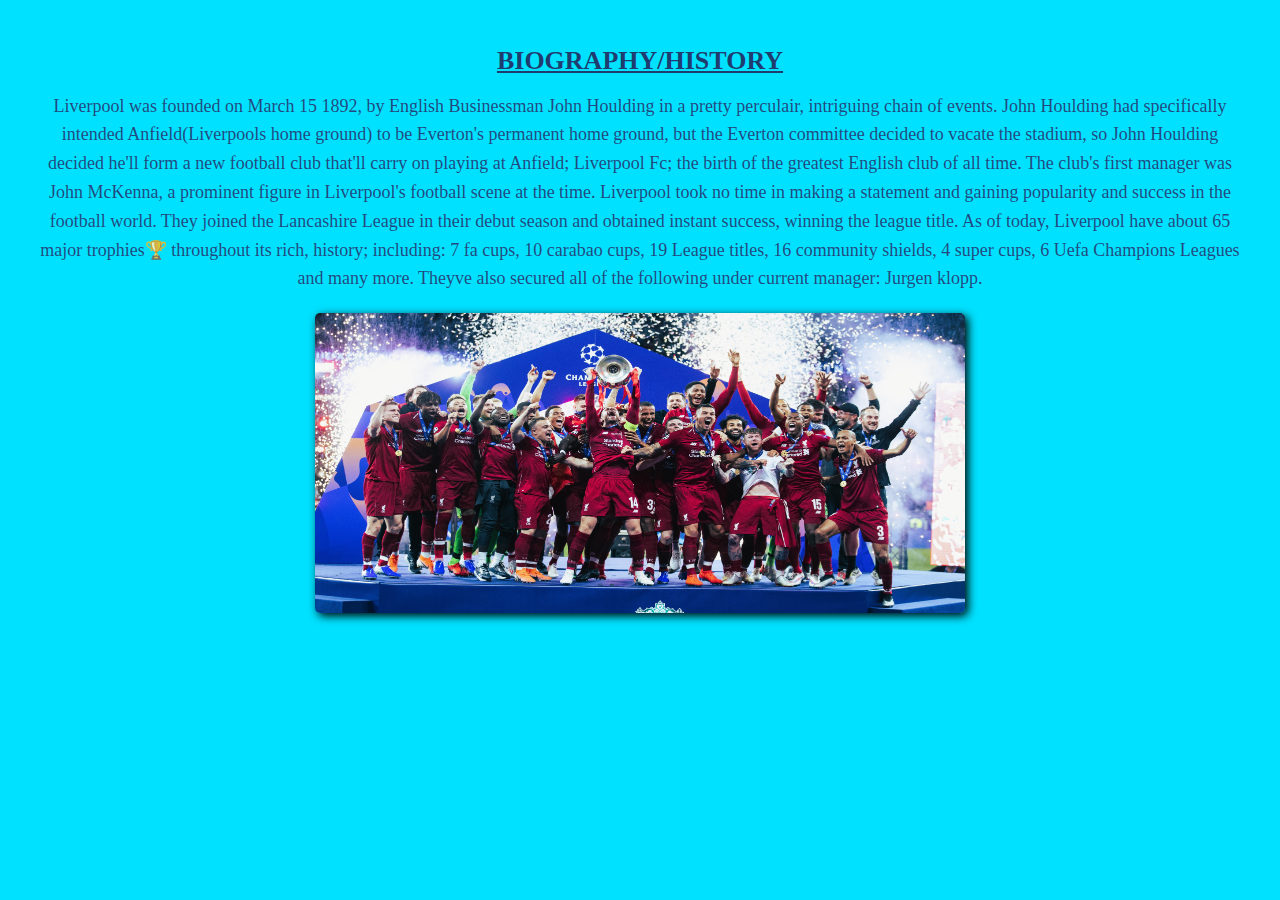
==== biography.html @ f561264e "first commit" ====
<!DOCTYPE html>
<html lang="en">
<head>
    <meta charset="UTF-8">
    <meta name="viewport" content="width=device-width, initial-scale=1.0">
    <title>Biography</title>
    <link rel="stylesheet" href="style.css">
</head>
<body>
    <section id="family">
        <h2>BIOGRAPHY/HISTORY</h2>
        <p>Liverpool was founded on March 15 1892, by English Businessman John Houlding in a pretty
            perculair, intriguing
            chain of events. John Houlding had specifically intended Anfield(Liverpools home ground)
            to be Everton's permanent home ground, but the Everton committee decided to vacate the stadium, so
            John Houlding decided he'll form a new football club that'll carry on playing at Anfield; Liverpool Fc;
            the birth of the greatest English club of all time. The club's first manager was
            John McKenna, a prominent figure in Liverpool's football scene at the time. Liverpool took no time in
            making a statement and gaining popularity and success in the football world. They joined the
            Lancashire League in their debut season and obtained instant success, winning the league title.
            As of today, Liverpool have about 65 major trophies🏆 throughout its rich, history; including: 7 fa
            cups,
            10 carabao cups, 19 League titles, 16 community shields, 4 super cups,
            6 Uefa Champions Leagues and many more. Theyve also secured all of the following under current manager:
            Jurgen
            klopp.
        <p></p>

        <img src="/images/lfcucl.jpg" id="biography-image" alt="">
    </section>

</body>
</html>
---- style.css ----
* {
  margin: 0;
  padding: 0;
  box-sizing: border-box;
}

body {
  font-family: Arial, sans-serif;
  background-color: #00e1ff;
  color: #080f58;
  line-height: 1.6;
}

header {
  background-color: #04011e;
  color: #151f78;
  height: 60px;
  padding: 0 20px;
  text-align: center;
  display: flex;
  justify-content: space-between;
  align-items: center;
  box-shadow: 2px 2px 20px rgba(0, 0, 0, 0.5);
}

header h2 {
  color: rgb(0, 217, 255);
}

nav ul {
  list-style: none;
  display: flex;
  justify-content: space-between;
  align-items: center;
  column-gap: 30px;
}

nav ul li a {
  font-family: "Times New Roman", Times, serif;
  color: rgb(0, 217, 255);
  text-decoration: none;
  font-size: 16px;
  transition: color 0.3s;
}

nav ul li a:hover {
  text-decoration: underline;
  color: #666;
}

section {
  width: 100%;
  /* height: 100vh; */
  margin: 40px 0;
  padding: 0 40px;
}

section h2 {
  font-size: 26px;
  margin-bottom: 10px;
  color: #24255be2;
  font-family: cursive;
  text-decoration: underline;
}

section p {
  font-size: 18px;
  font-family: Arial, Helvetica, sans-serif;
  font-family: "Times New Roman", Times, serif;
  color: rgba(41, 46, 104, 0.849);
}

#home {
  display: flex;
  justify-content: space-around;
  align-items: center;
  width: 100%;
  margin: 0 auto;
  height: 100vh;
  background-image: url("https://assets.goal.com/v3/assets/bltcc7a7ffd2fbf71f5/bltee609014dcab6c81/64d48ffe55515fbb38d0b8f6/Club_Preview_Liverpool.jpg?auto=webp&format=pjpg&width=3840&quality=60");
  background-repeat: no-repeat;
  background-size: cover;
}

#home p {
  font-size: 22px;
  font-weight: 700;
  width: 600px;
  background-color: rgba(0, 8, 10, 0.441);
  letter-spacing: 1.1px;
  font-family: system-ui, -apple-system, BlinkMacSystemFont, 'Segoe UI', Roboto, Oxygen, Ubuntu, Cantarell, 'Open Sans', 'Helvetica Neue', sans-serif;
  color: rgb(255, 255, 255);
  text-shadow: 1px 1px 10px rgb(0, 4, 1);
}

#home img {
  width: 300px;
}

#family {
  text-align: center;
}

#family img {
  width: 650px;
  height: 300px;
  margin: 20px;
  border-radius: 5px;
  box-shadow: 3px 3px 10px black;
}

#hobbies {
  text-align: center;
  margin-top: 100px;
}

#hobbies p {
  width: 1000px;
  margin: 0 auto;
  text-align: left;
  font-family: "Times New Roman", Times, serif;
  color: #080f58;
}

#hobbies div {
  margin-top: 30px;
}

#hobbies img {
  width: 350px;
  height: 300px;
  margin: 20px;
}

#favorite-movie {
  width: 1000px;
  margin: 0 auto;
  color: black;
  text-align: center;
  margin-top: 100px;
}

iframe {
  margin: 50px 0;
}

footer {
  background-color: #02082b;
  color: #00eaff;
  padding: 10px 0;
  text-align: center;
}

footer p {
  font-size: 14px;
}
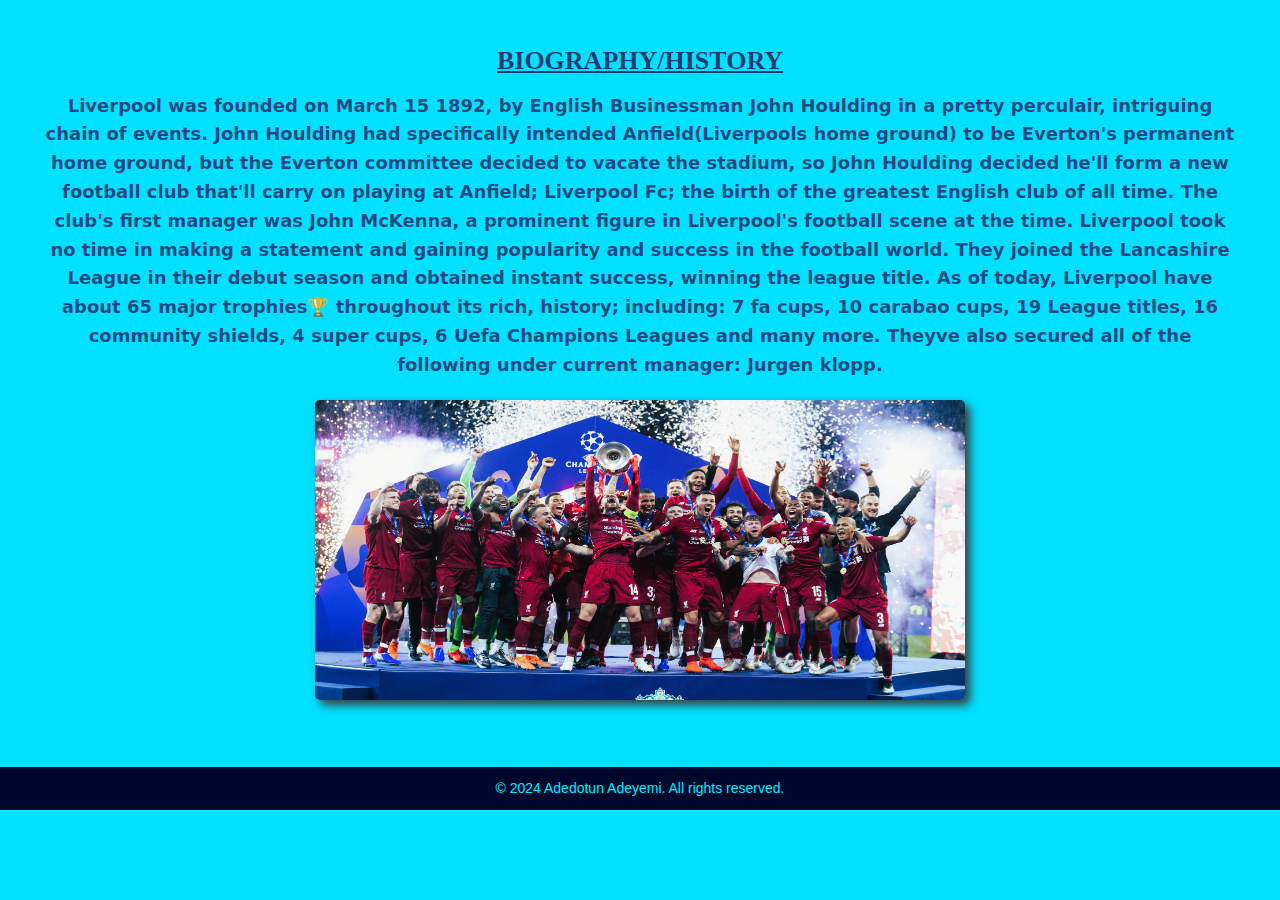
==== commit 59b2d859: "minor changes" ====
--- a/biography.html
+++ b/biography.html
@@ -7,7 +7,7 @@
     <link rel="stylesheet" href="style.css">
 </head>
 <body>
-    <section id="family">
+    <section id="biography">
         <h2>BIOGRAPHY/HISTORY</h2>
         <p>Liverpool was founded on March 15 1892, by English Businessman John Houlding in a pretty
             perculair, intriguing
@@ -29,5 +29,9 @@
         <img src="/images/lfcucl.jpg" id="biography-image" alt="">
     </section>
 
+    <footer>
+        <p>&copy; 2024 Adedotun Adeyemi. All rights reserved.</p>
+    </footer>
+
 </body>
 </html>--- a/style.css
+++ b/style.css
@@ -7,7 +7,8 @@
 body {
   font-family: Arial, sans-serif;
   background-color: #00e1ff;
-  color: #080f58;
+  color: #020b6d;
+  font-weight: 500;
   line-height: 1.6;
 }
 
@@ -53,6 +54,7 @@
   /* height: 100vh; */
   margin: 40px 0;
   padding: 0 40px;
+  font-family: system-ui, -apple-system, BlinkMacSystemFont, 'Segoe UI', Roboto, Oxygen, Ubuntu, Cantarell, 'Open Sans', 'Helvetica Neue', sans-serif;
 }
 
 section h2 {
@@ -65,9 +67,8 @@
 
 section p {
   font-size: 18px;
-  font-family: Arial, Helvetica, sans-serif;
-  font-family: "Times New Roman", Times, serif;
   color: rgba(41, 46, 104, 0.849);
+  font-weight: 600;
 }
 
 #home {
@@ -93,44 +94,22 @@
   text-shadow: 1px 1px 10px rgb(0, 4, 1);
 }
 
-#home img {
-  width: 300px;
-}
-
-#family {
+#biography {
   text-align: center;
 }
 
-#family img {
+#biography img {
   width: 650px;
   height: 300px;
   margin: 20px;
   border-radius: 5px;
-  box-shadow: 3px 3px 10px black;
+  box-shadow: 5px 5px 10px rgb(60, 59, 59);
 }
 
-#hobbies {
+#upcoming h2 {
   text-align: center;
-  margin-top: 100px;
 }
 
-#hobbies p {
-  width: 1000px;
-  margin: 0 auto;
-  text-align: left;
-  font-family: "Times New Roman", Times, serif;
-  color: #080f58;
-}
-
-#hobbies div {
-  margin-top: 30px;
-}
-
-#hobbies img {
-  width: 350px;
-  height: 300px;
-  margin: 20px;
-}
 
 #favorite-movie {
   width: 1000px;
